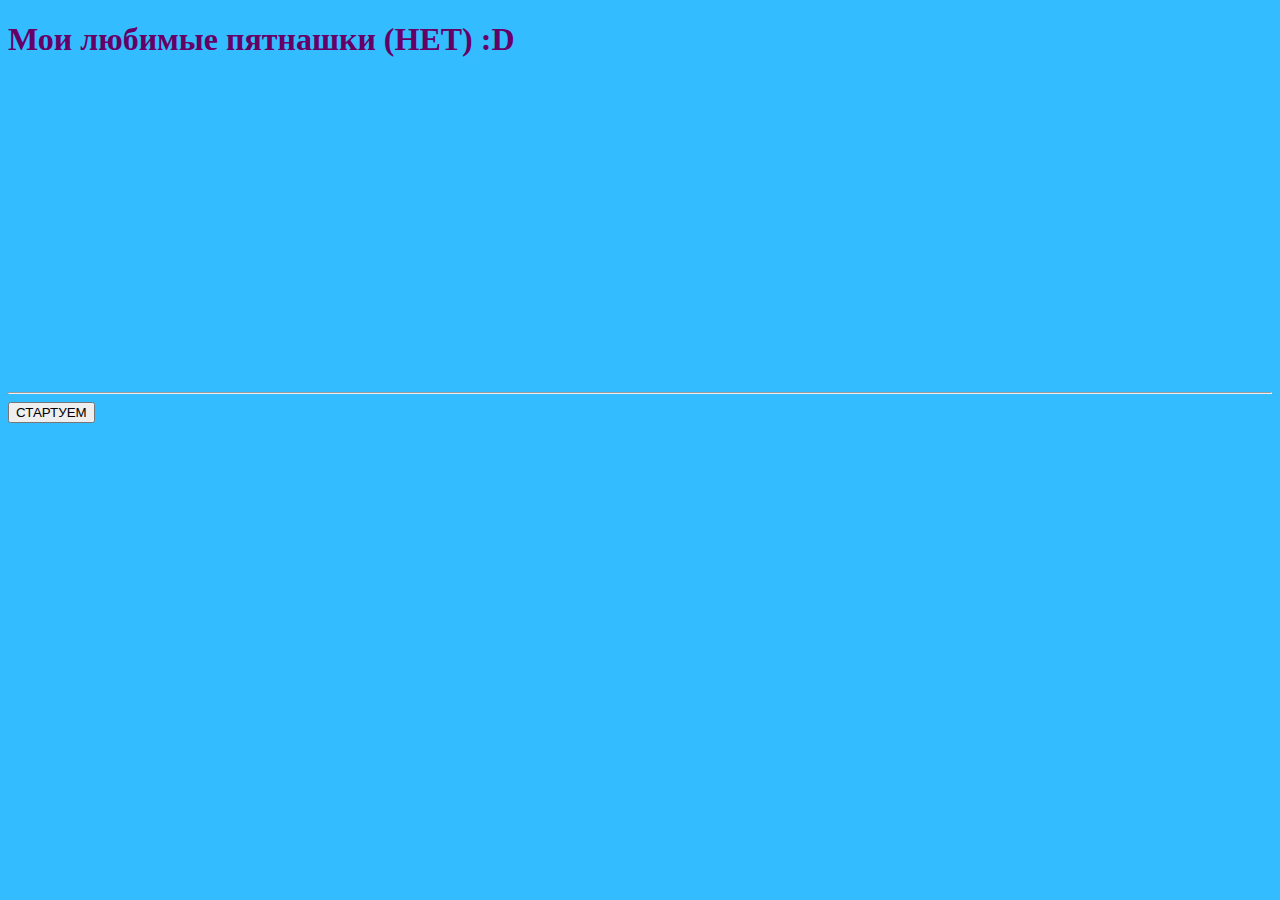
==== eight.html @ 93c12973 "Добавили игру и поиграли с компуктером в пятнашки" ====
<!doctype html>
<html>
     <head>
        <meta charset="utf-8">
        <title>Пятнашки</title>
        <link href= "style.css" rel="stylesheet">
     <head/>
    <body>
        <h1>Мои любимые пятнашки (НЕТ) :D</h1>
        <canvas id="canvas" width=300 height=300></canvas>
        <hr>
        <button id="btn_start_ai">СТАРТУЕМ</button>
        <script src="./js/main.js" type="module"></script>
    </body>
</html>
---- style.css ----
body {
    background-color: #33bcff;
}
h1 {
    color: #660066;
}
h2 {
    color: #660066;
}
nav {
    border: 5px groove #00cc00;
	padding: 3px;
	margin-bottom: 5px;
}
h3 {
    color: #660066;
}
h4 {
    color: #660066;
}
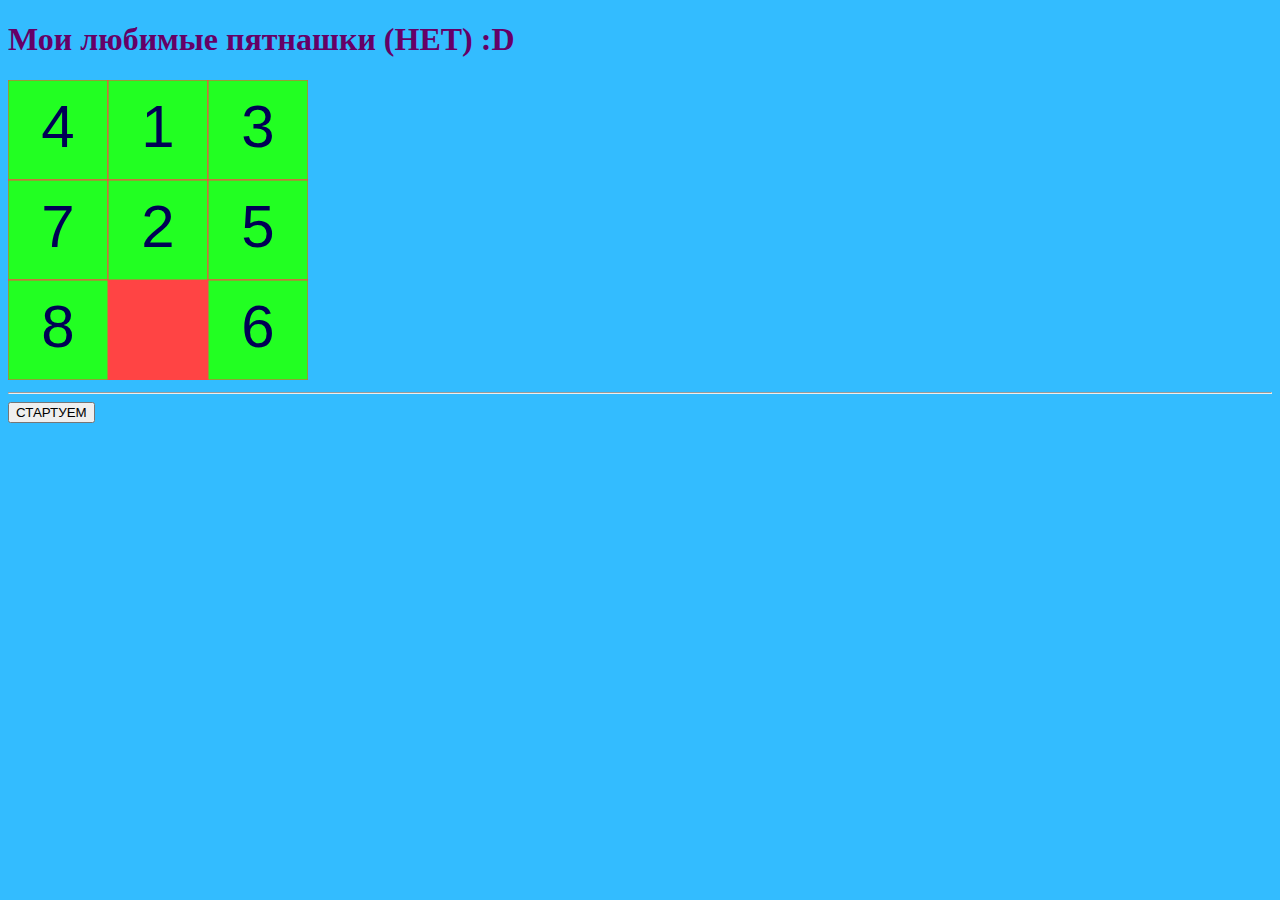
==== commit b1eaa65d: "Добавили игру - ЭТО ПОБЕДАgit add .!" ====
--- a/eight.html
+++ b/eight.html
@@ -10,6 +10,6 @@
         <canvas id="canvas" width=300 height=300></canvas>
         <hr>
         <button id="btn_start_ai">СТАРТУЕМ</button>
-        <script src="./js/main.js" type="module"></script>
+        <script src="./main.js" type="module"></script>
     </body>
 </html>